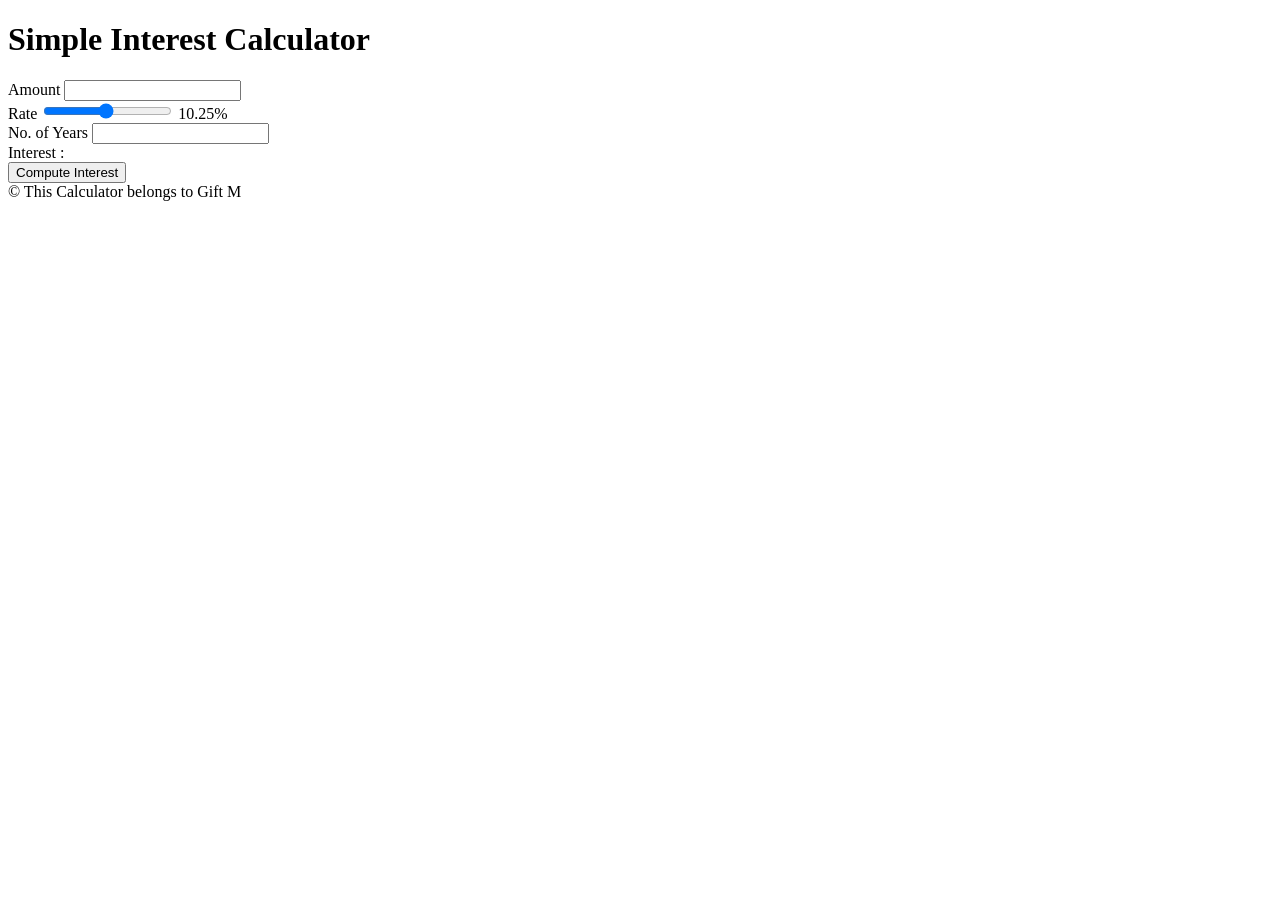
==== simple-interest-calculator/index.html @ 0ad98305 "indexhtml update" ====
<!DOCTYPE html>

<html lang="en">
    <head>
    <script src="script.js"></script>
    <link rel="stylesheet" href="style.css">
    <meta charset="UTF-8">
    <meta name="viewport" content="width=device-width, initial-scale=1.0">
    <title>Simple Interest Calculator</title>
    </head>
    <body>
        <div class="maindiv">
            
        <h1>Simple Interest Calculator</h1>

        Amount <input type="number"  id="principal">  <br/>
        Rate <input type="range" id="rate" min="1" max="20" value="10.25" step="0.25"> <span id="rate_val"> 10.25</span>%  <br/>
        No. of Years <input type="number"  id="years" list="choice">
        <datalist id="choice">
            <option value="1"></option>
            <option value="2"></option>
            <option value="3"></option>
            <option value="4"></option>
            <option value="5"></option>
            <option value="6"></option>
            <option value="7"></option>
            <option value="8"></option>
            <option value="9"></option>
            <option value="10"></option>
        </datalist>
        <br/>
        Interest : <span id="result"></span><br>

        <button onclick="compute()">Compute Interest</button>
        <span id="result"></span>
        </div> 

        <footer>
            &#169; This Calculator belongs to Gift M
        </footer>
    </body>
</html>
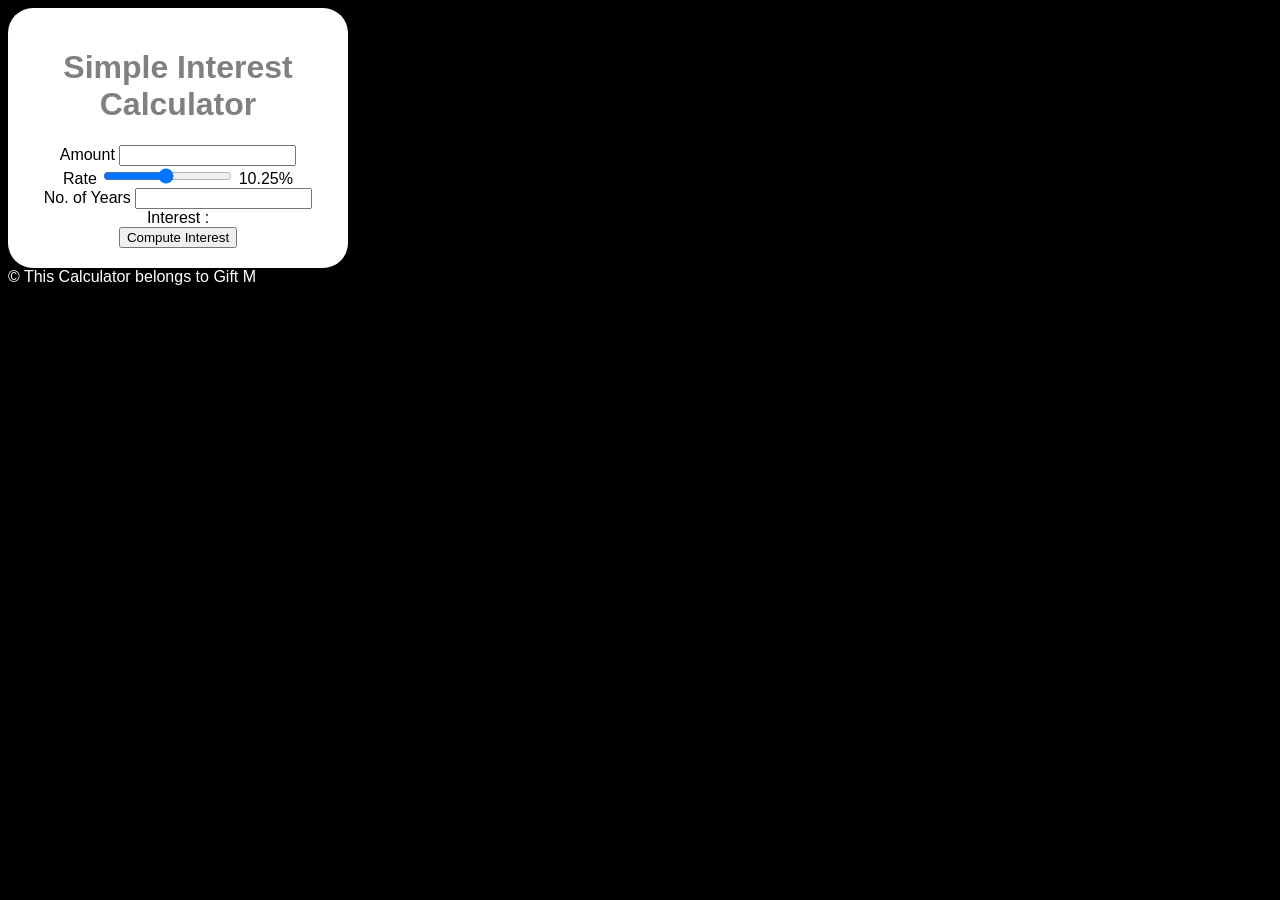
==== commit f23f9233: "SIC: JS Update" ====
--- a/simple-interest-calculator/index.html
+++ b/simple-interest-calculator/index.html
@@ -2,7 +2,7 @@
 
 <html lang="en">
     <head>
-    <script src="script.js"></script>
+    
     <link rel="stylesheet" href="style.css">
     <meta charset="UTF-8">
     <meta name="viewport" content="width=device-width, initial-scale=1.0">
@@ -14,7 +14,8 @@
         <h1>Simple Interest Calculator</h1>
 
         Amount <input type="number"  id="principal">  <br/>
-        Rate <input type="range" id="rate" min="1" max="20" value="10.25" step="0.25"> <span id="rate_val"> 10.25</span>%  <br/>
+        Rate <input type="range" id="rate" min="1" max="20" value="10.25" step="0.25">
+         <span id="rate_val"> 10.25</span>%  <br/>
         No. of Years <input type="number"  id="years" list="choice">
         <datalist id="choice">
             <option value="1"></option>
@@ -38,5 +39,6 @@
         <footer>
             &#169; This Calculator belongs to Gift M
         </footer>
+        <script src="script.js"></script>
     </body>
 </html>
--- a/simple-interest-calculator/style.css
+++ b/simple-interest-calculator/style.css
@@ -0,0 +1,21 @@
+body {
+    background-color:rgb(0, 0, 0);
+    font-family: Arial, Helvetica, sans-serif;
+    color: white;
+}
+h1{
+    color:gray;
+    font-family: Verdana, Geneva, Tahoma, sans-serif;
+}
+
+.maindiv{
+    background-color: white;
+    color: black;
+    width: 300px;
+    padding: 20px;
+    border-radius: 25px;
+    text-align: center;
+    place-self: center;
+}
+
+
